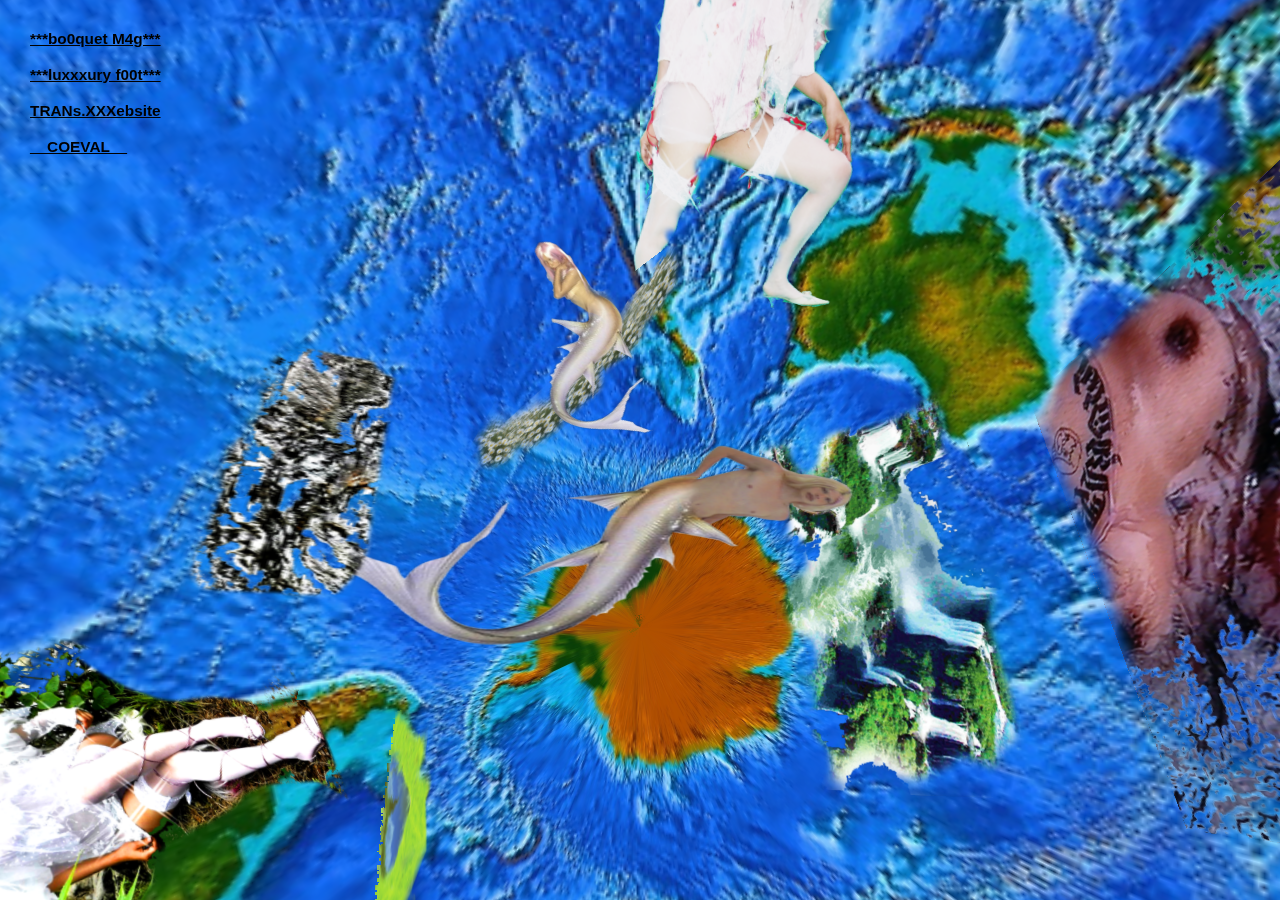
==== index.html @ 092e63c3 "mikemd" ====
<!DOCTYPE html>
<html>
  <head>
    <meta charset="utf-8">
    <meta name="viewport" content="width=device-width, initial-scale=1.0, maximum-scale=1.0, user-scalable=no">

    <title>**A*_N*¨A^**L^*^*C*^A^*N^*C*^E^*R^*2009</title>

    <meta name="description" content="ANALCANC3RRRR 2009*****">
    <meta name="author" content="MURAC">

    <link rel="stylesheet" href="css/lib/normalize.css">
    <link rel="stylesheet" href="css/main.css">
    <link href="https://fonts.googleapis.com/css?family=Share+Tech+Mono&display=swap" rel="stylesheet">
  </head>
  <body>
    <div id="main-container"> </div>

   
    <h1> <a href="bouquet.html"> ***bo0quet M4g*** </a></h1>
    <br>
    <br>
    <h1> <a href="luxury.html"> ***luxxxury f00t*** </a></h1>
    <br>
    <br>
    <h1> <a href=".html"> TRANs.XXXebsite  </a></h1>
    <br>
    <br>
    <h1> <a href="coeval.html"> __COEVAL__  </a></h1>


 
    <!-- Libraries -->
    <script src="js/lib/jquery-3.2.1.js"></script>
    <script src="js/lib/three/three.js"></script>
    <script src="js/lib/three/OBJLoader.js"></script>
    <script src="js/lib/three/StereoEffect.js"></script>
    <script src="js/lib/three/DeviceOrientationControls.js"></script>
    <script src="js/lib/three/OrbitControls.js"></script>
    <script src="js/lib/three/TrackballControls.js"></script>





    <script src='js/threex.domevents.js'></script>
    <script src='js/threex.linkify.js'></script>
    <script src='js/Projector.js'></script>
    <script src="js/newWorld.js"></script>





  </body>
</html>
---- css/main.css ----
body {
  margin: 0px;
  overflow: hidden;
}

div#main-container {
  position: absolute;
  top: 0;
  left: 0;
  right: 0;
  bottom: 0;
}

h1 {
  position: fixed;
  font-size:4.2vw;
  margin-top: 30px;
  margin-left: 30px;

  /*font-family: 'Share Tech Mono', monospace;*/
 

}

a {
  color: black;
  /*text-decoration: none; /* no underline */
 /* text-decoration: inherit;*/
}

@media screen and (min-width: 601px) {
  h1 {
      font-size:  1.2vw;
      color: blue;

  }
}
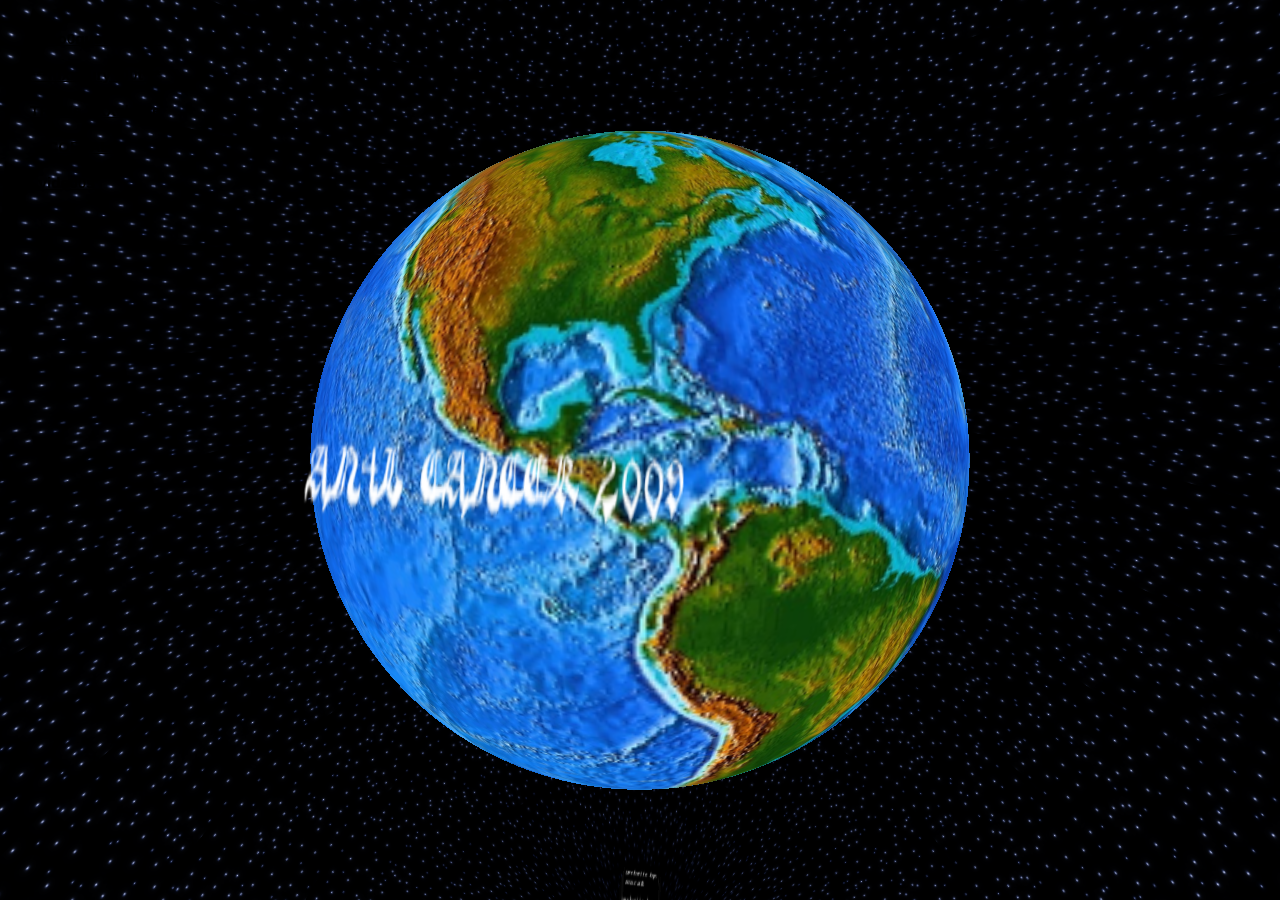
==== commit 87c83034: "analcancerprimercommit" ====
--- a/index.html
+++ b/index.html
@@ -1,56 +1,43 @@
 <!DOCTYPE html>
 <html>
-  <head>
-    <meta charset="utf-8">
-    <meta name="viewport" content="width=device-width, initial-scale=1.0, maximum-scale=1.0, user-scalable=no">
-
-    <title>**A*_N*¨A^**L^*^*C*^A^*N^*C*^E^*R^*2009</title>
-
-    <meta name="description" content="ANALCANC3RRRR 2009*****">
-    <meta name="author" content="MURAC">
-
-    <link rel="stylesheet" href="css/lib/normalize.css">
-    <link rel="stylesheet" href="css/main.css">
-    <link href="https://fonts.googleapis.com/css?family=Share+Tech+Mono&display=swap" rel="stylesheet">
-  </head>
-  <body>
-    <div id="main-container"> </div>
-
-   
-    <h1> <a href="bouquet.html"> ***bo0quet M4g*** </a></h1>
-    <br>
-    <br>
-    <h1> <a href="luxury.html"> ***luxxxury f00t*** </a></h1>
-    <br>
-    <br>
-    <h1> <a href=".html"> TRANs.XXXebsite  </a></h1>
-    <br>
-    <br>
-    <h1> <a href="coeval.html"> __COEVAL__  </a></h1>
-
-
- 
-    <!-- Libraries -->
-    <script src="js/lib/jquery-3.2.1.js"></script>
-    <script src="js/lib/three/three.js"></script>
-    <script src="js/lib/three/OBJLoader.js"></script>
-    <script src="js/lib/three/StereoEffect.js"></script>
-    <script src="js/lib/three/DeviceOrientationControls.js"></script>
-    <script src="js/lib/three/OrbitControls.js"></script>
-    <script src="js/lib/three/TrackballControls.js"></script>
-
-
-
-
-
-    <script src='js/threex.domevents.js'></script>
-    <script src='js/threex.linkify.js'></script>
-    <script src='js/Projector.js'></script>
-    <script src="js/newWorld.js"></script>
-
-
-
-
-
-  </body>
+   <head>
+      <meta charset="utf-8">
+      <meta name="viewport" content="width=device-width, initial-scale=1.0, maximum-scale=1.0, user-scalable=no">
+      <title>**A*_N*¨A^**L^*^*C*^A^*N^*C*^E^*R^*2009</title>
+      <meta name="description" content="ANALCANC3RRRR 2009*****">
+      <meta name="author" content="MURAC">
+      <link rel="stylesheet" href="css/lib/normalize.css">
+      <link rel="stylesheet" href="css/main.css">
+      <link href="https://fonts.googleapis.com/css?family=Share+Tech+Mono&display=swap" rel="stylesheet">
+   </head>
+   <body>
+      <div id="main-container"> </div>
+      <h1> <a href="bouquet.html"> ***bo0quet M4g*** </a></h1>
+      <br>
+      <br>
+      <h1> <a href="luxury.html"> ***luxxxury f00t*** </a></h1>
+      <br>
+      <br>
+      <h1> <a href="web.html"> TRANs.XXXebsite  </a></h1>
+      <br>
+      <br>
+      <h1> <a href="coeval.html"> __COEVAL__  </a></h1>
+      <br>
+      <br>
+      <h1> <a href="vids.html"> _vide00s_  </a></h1>
+      <!-- Libraries -->
+      <script src="js/lib/jquery-3.2.1.js"></script>
+      <script src="js/lib/three/three.js"></script>
+      <script src="js/lib/three/OBJLoader.js"></script>
+      <script src="js/lib/three/StereoEffect.js"></script>
+      <script src="js/lib/three/DeviceOrientationControls.js"></script>
+      <script src="js/lib/three/OrbitControls.js"></script>
+      <script src="js/lib/three/TrackballControls.js"></script>
+      <script src='js/threex.domevents.js'></script>
+      <script src='js/threex.linkify.js'></script>
+      <script src='js/Projector.js'></script>
+      <script src="js/newWorld.js"></script>
+   </body>
+</html>
+</body>
 </html>